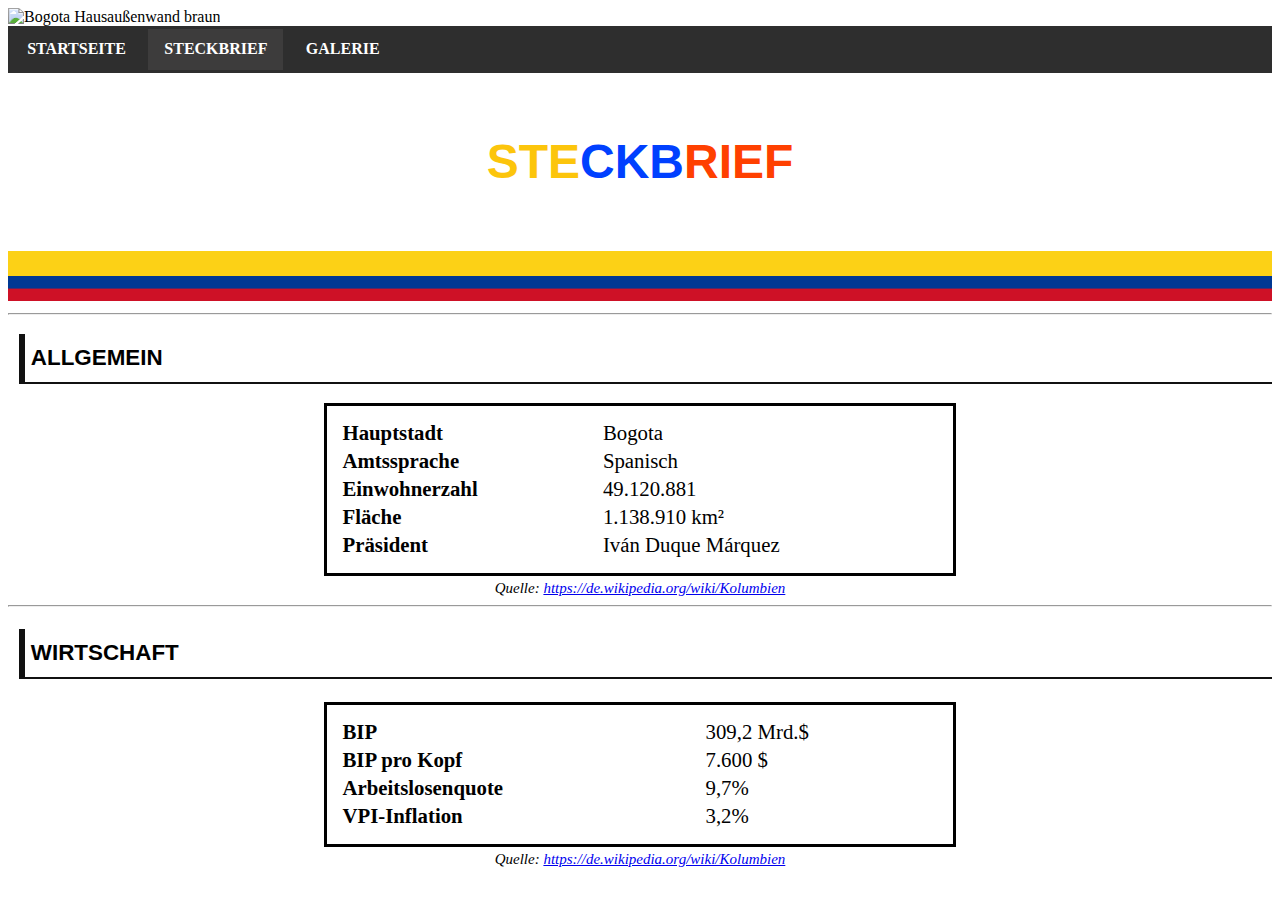
==== facts.html @ f77847ba "addenew features" ====
<!DOCTYPE html>

<!--
Facts.html
Author: Mathias Gsell
Last Change: -->

<html lang="de-AT">
    <head>
        <link rel="stylesheet" type="text/css" href="mystyle.css">
        <meta charset="utf-8">
        <meta name="viewport" content="width=device-width, initial-scale=1">
        <meta name="title" content="Kolumbien - Alles über das schönste Land Südamerikas">
        <meta name="description" content="Auf dieser Seite findet man alle grundlegenden Informationen zu Kolumbien!">
        <title>Colombia</title>
        <base href="index.html">

    </head>

    <body>
        <header>
        <div>
            <img src="media/bogota.png" alt="Bogota Hausaußenwand braun" width="100%" margin-bottom="-10px" padding-bottom="0px" >
        </div>
    
        <nav>
        <div class="navbar sticky">
                <li class="navbar"><a href="index.html">Startseite</a></li>
                <li class="navbar" style="background-color:rgb(61, 60, 60);"><a href="facts.html">Steckbrief</a></li>
                <li class="navbar"><a href="galary.html">Galerie</a></li>
        </div>
        </nav>
        <div>            
            <h1 class="header"><span style="color: #FCC50C">STE</span><span style="color: #0040FF">CKB</span><span style="color:#FF4000">RIEF</span></h1>
            <img src="media/colombia.png" alt="" width="100%" height="50px" margin-top="-5px" padding-top="0px">
            <hr>

        </div>

        </header>
        <main>
            <h2 id="headlines">Allgemein</h2>

            <div>
                <table align="center" id="tables">
                    <tr>
                        <th>Hauptstadt</th>
                        <td>Bogota</td>
                    </tr>
                    <tr>
                        <th>Amtssprache</th>
                        <td>Spanisch</td>
                    </tr>
                    <tr>
                        <th>Einwohnerzahl</th>
                        <td>49.120.881</td>
                    </tr>
                    <tr>
                        <th>Fläche</th>
                        <td>1.138.910 km²</td>
                    </tr>
                    <tr>
                        <th>Präsident</th>
                        <td>Iván Duque Márquez</td>
                    </tr>
                </table>
                <p style="text-align:center; margin:4px; font-size:15px; font-style:italic;">Quelle: <a href="https://de.wikipedia.org/wiki/Kolumbien" target="_blank">https://de.wikipedia.org/wiki/Kolumbien</a> </p>
            </div>

            <hr>
            <h3 id="headlines">Wirtschaft</h3>
            <div>
                <table align="center" id="tables">
                    <tr>
                        <th>BIP</th>
                        <td>309,2 Mrd.$</td>
                    </tr>
                    <tr>
                        <th>BIP pro Kopf</th>
                        <td>7.600 $</td>
                    </tr>
                    <tr>
                        <th>Arbeitslosenquote</th>
                        <td>9,7%</td>
                    </tr>
                    <tr>
                        <th>VPI-Inflation</th>
                        <td>3,2%</td>
                    </tr>

    

                </table>
                <p style="text-align:center; margin:4px; font-size:15px; font-style:italic;">Quelle: <a href="https://de.wikipedia.org/wiki/Kolumbien" target="_blank">https://de.wikipedia.org/wiki/Kolumbien</a></p>
            </div>



        </main>


        </body>
---- mystyle.css ----
body{
    font-family: Georgia, serif;
    background-color:white;
}
h1.header{
    color:black;
    font-style: bold;
    text-align: center;
    font-size: 300%;
    margin-bottom: 0.7em;
    font-family: Verdana, sans-serif;
    padding: 0.6em;
}

div.box{
  width: 30%;
  border: 2px solid black;
}

li.navbar{
    display: inline;
    float: left;
    margin: 0.2em;
}

.navbar {
    position: sticky;
    font-family: calibri;
    font-weight: bold;
    text-transform: uppercase;
    display: flex;
    margin: 0;
    padding: 0;
    background-color: #2E2E2E;
  }
  
.navbar a {
    display: block;
    color: white;
    text-align: center;
    padding: 0.7em 1em;
    text-decoration: none;
  }
  .navbar a:hover {
    background-color:lightblue;
  }

#headlines {
    font-size: 1.4em;
    font-style: bold;
    font-family: Verdana, sans-serif;
    text-transform: uppercase;
    margin-left: 0.5em;
    padding: 0.5em 0.5em 0.5em 0.25em;
    border-bottom: 0.1em solid;
    border-left: 0.3em solid;
    border-color:#111;
  }

  p{
    font-family: Georgia;
    font-size: 1.4em;
    margin: 1.5em 4em 2em 4em;
    text-align: justify;
  }

  #tables {
    width:50%; 
    border:0.15em solid black; 
    text-align: left; 
    padding-left: 0.4em; 
    font-size: 1.3em; 
    padding: 0.6em;
  }
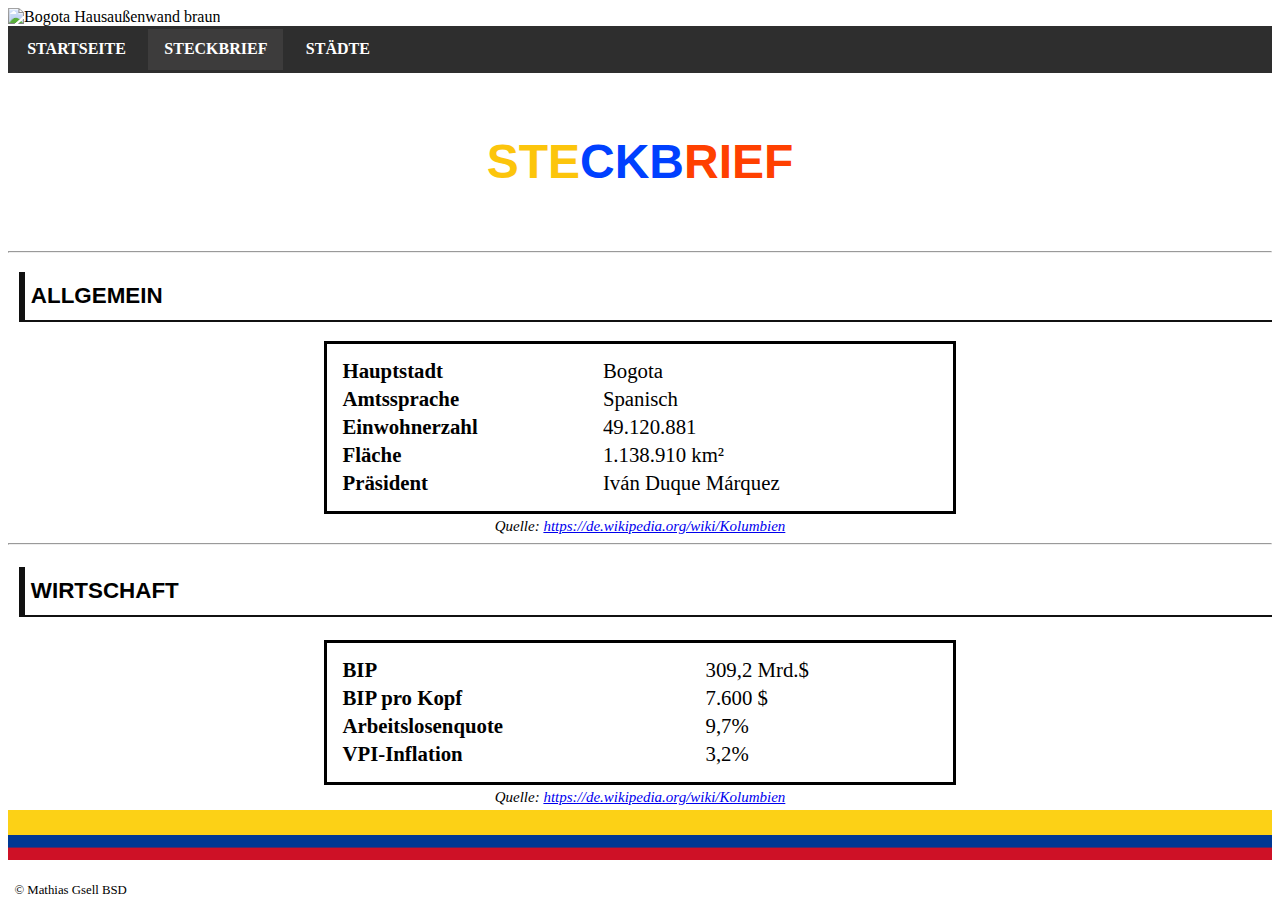
==== commit 38dfcf91: "new changes" ====
--- a/facts.html
+++ b/facts.html
@@ -19,20 +19,17 @@
 
     <body>
         <header>
-        <div>
-            <img src="media/bogota.png" alt="Bogota Hausaußenwand braun" width="100%" margin-bottom="-10px" padding-bottom="0px" >
-        </div>
+        <img src="media/bogota.png" alt="Bogota Hausaußenwand braun" width="100%" margin-bottom="-10px" padding-bottom="0px" >
     
         <nav>
         <div class="navbar sticky">
                 <li class="navbar"><a href="index.html">Startseite</a></li>
                 <li class="navbar" style="background-color:rgb(61, 60, 60);"><a href="facts.html">Steckbrief</a></li>
-                <li class="navbar"><a href="galary.html">Galerie</a></li>
+                <li class="navbar"><a href="towns.html">Städte</a></li>
         </div>
         </nav>
         <div>            
             <h1 class="header"><span style="color: #FCC50C">STE</span><span style="color: #0040FF">CKB</span><span style="color:#FF4000">RIEF</span></h1>
-            <img src="media/colombia.png" alt="" width="100%" height="50px" margin-top="-5px" padding-top="0px">
             <hr>
 
         </div>
@@ -97,6 +94,9 @@
 
 
         </main>
-
-
-        </body>+        <footer>
+                <img src="media/colombia.png" alt="" width="100%" height="50px" margin-top="-5px" padding-top="0px">
+                <p id="footer">© Mathias Gsell BSD</p>
+        </footer>
+        </body>
+</html>--- a/mystyle.css
+++ b/mystyle.css
@@ -17,7 +17,7 @@
   border: 2px solid black;
 }
 
-li.navbar{
+.navbar > li {
     display: inline;
     float: left;
     margin: 0.2em;
@@ -59,7 +59,7 @@
 
   p{
     font-family: Georgia;
-    font-size: 1.4em;
+    font-size: 1.2em;
     margin: 1.5em 4em 2em 4em;
     text-align: justify;
   }
@@ -71,4 +71,49 @@
     padding-left: 0.4em; 
     font-size: 1.3em; 
     padding: 0.6em;
-  }+  }
+
+  #footer{
+    font-size: 0.8em;
+    margin-left: 0.5em;
+  }
+
+  .row{
+    display: flex;
+    justify-content: center; /*horizontal alignment*/
+    align-items: flex-start; /*vertical alignment*/
+    flex-wrap: wrap;
+    background-color: white;
+
+  }
+  #flexheading{
+    font-size: 20px;
+    font-family: Verdana, sans-serif;
+    text-transform: uppercase;
+    text-align: center;
+  }
+
+  #flextext{
+    font-size: 0.8em;
+    margin: 0.8em 1em 0 1em;
+  }
+
+  .row > div{
+    text-align: center;
+    margin: 2px;
+    font-size: 1.5em;
+    font-style: bold;
+    flex-basis: 33%;
+  }
+
+  div > img {
+    width: 100%;
+    min-width: 15em;
+  }
+  
+
+  iframe{
+    border: 1px solid black;
+  }
+
+  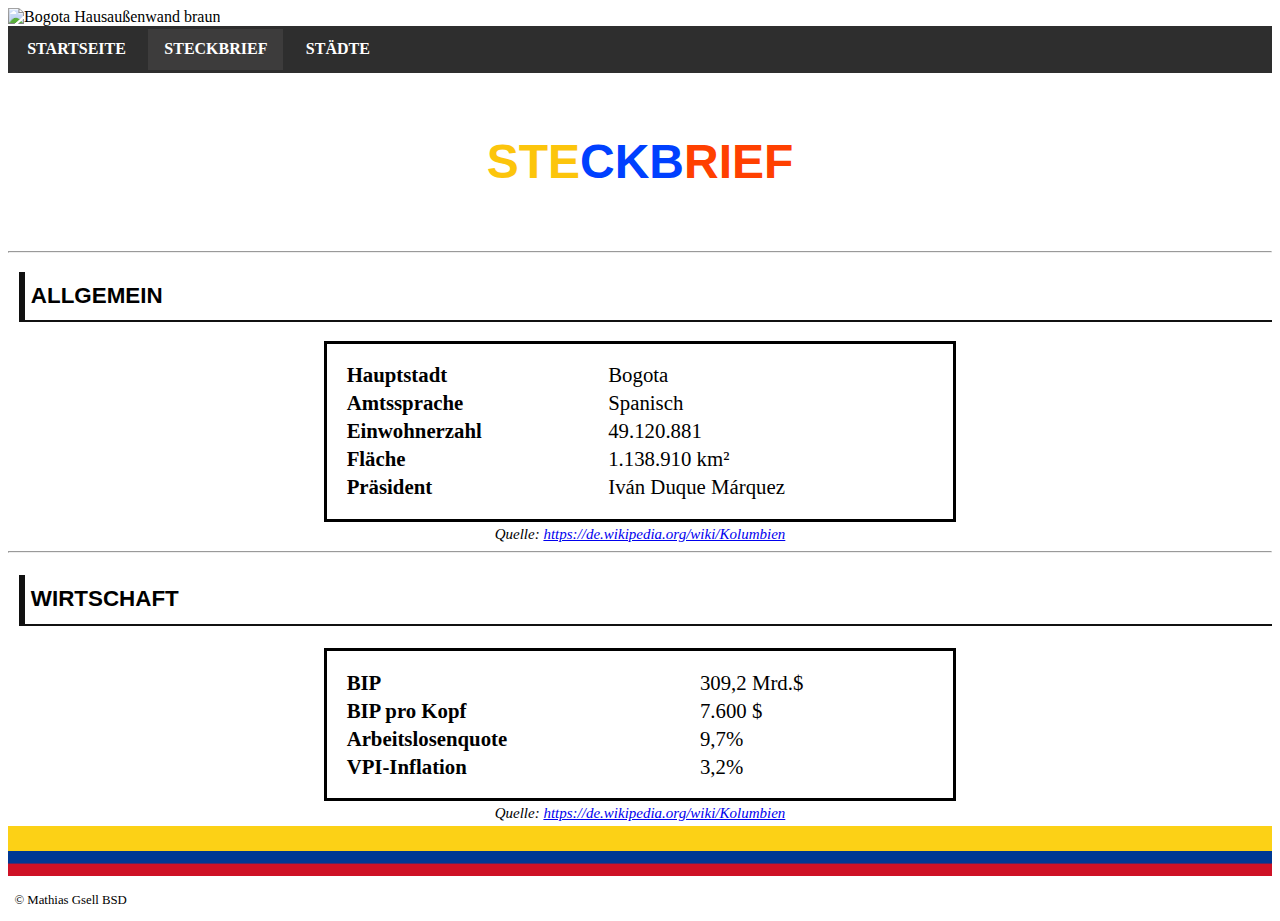
==== commit 246132c6: "new changes2" ====
--- a/facts.html
+++ b/facts.html
@@ -39,7 +39,7 @@
             <h2 id="headlines">Allgemein</h2>
 
             <div>
-                <table align="center" id="tables">
+                <table align="center" class="tables">
                     <tr>
                         <th>Hauptstadt</th>
                         <td>Bogota</td>
@@ -67,7 +67,7 @@
             <hr>
             <h3 id="headlines">Wirtschaft</h3>
             <div>
-                <table align="center" id="tables">
+                <table align="center" class="tables">
                     <tr>
                         <th>BIP</th>
                         <td>309,2 Mrd.$</td>
--- a/mystyle.css
+++ b/mystyle.css
@@ -60,17 +60,21 @@
   p{
     font-family: Georgia;
     font-size: 1.2em;
-    margin: 1.5em 4em 2em 4em;
+    margin: 1em 2em 1em 2em;
     text-align: justify;
   }
 
-  #tables {
+  .tables {
     width:50%; 
     border:0.15em solid black; 
     text-align: left; 
-    padding-left: 0.4em; 
+    padding-left: 0.6em; 
     font-size: 1.3em; 
-    padding: 0.6em;
+    padding: 0.8em;
+  }
+
+  td{
+    padding-left: 1em; 
   }
 
   #footer{
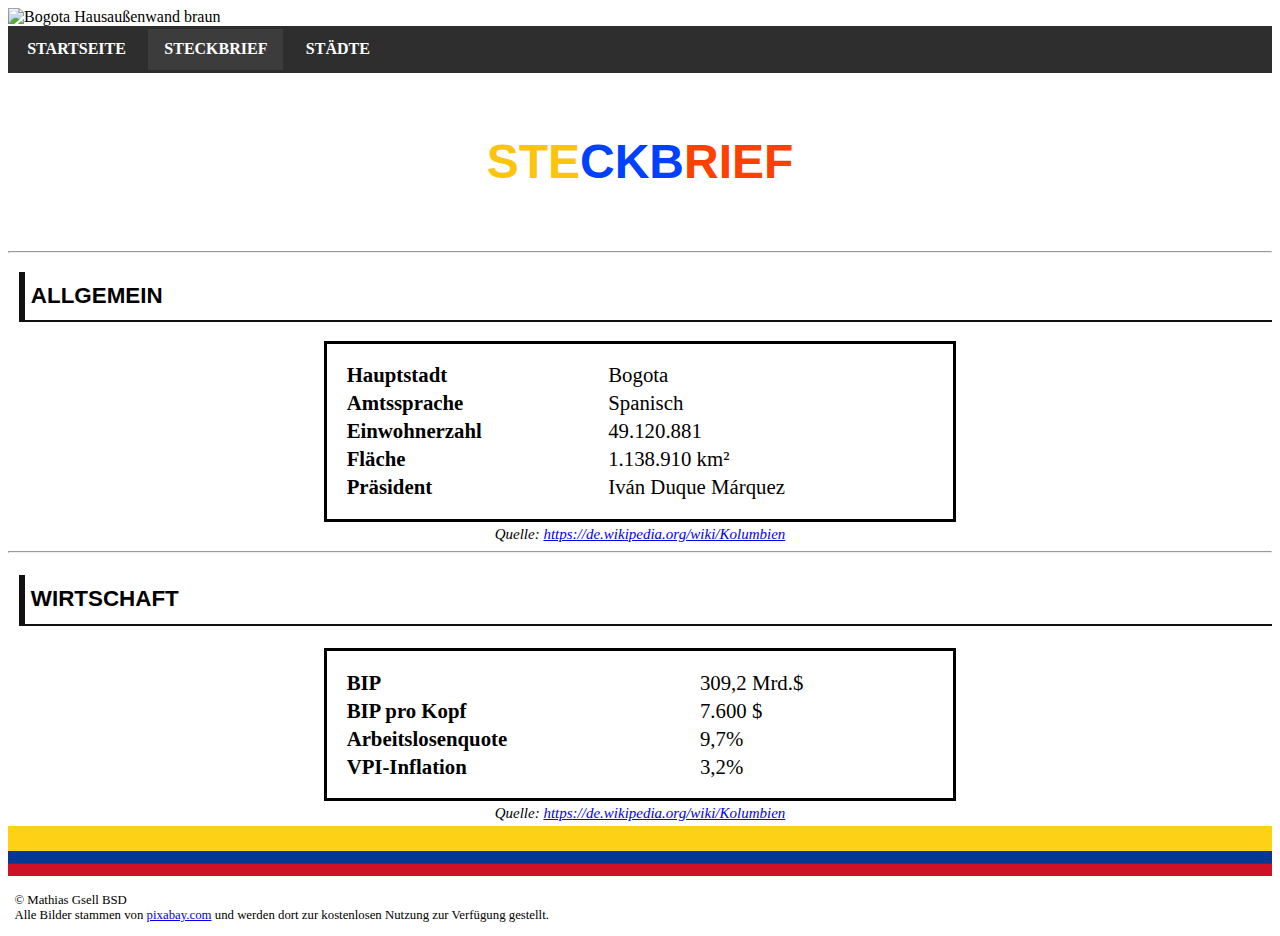
==== commit aa7ba824: "new changes3" ====
--- a/facts.html
+++ b/facts.html
@@ -96,7 +96,8 @@
         </main>
         <footer>
                 <img src="media/colombia.png" alt="" width="100%" height="50px" margin-top="-5px" padding-top="0px">
-                <p id="footer">© Mathias Gsell BSD</p>
+                <p id="footer">© Mathias Gsell BSD<br>
+                    Alle Bilder stammen von <a href="https://pixabay.com">pixabay.com</a> und werden dort zur kostenlosen Nutzung zur Verfügung gestellt.</p>
         </footer>
         </body>
 </html>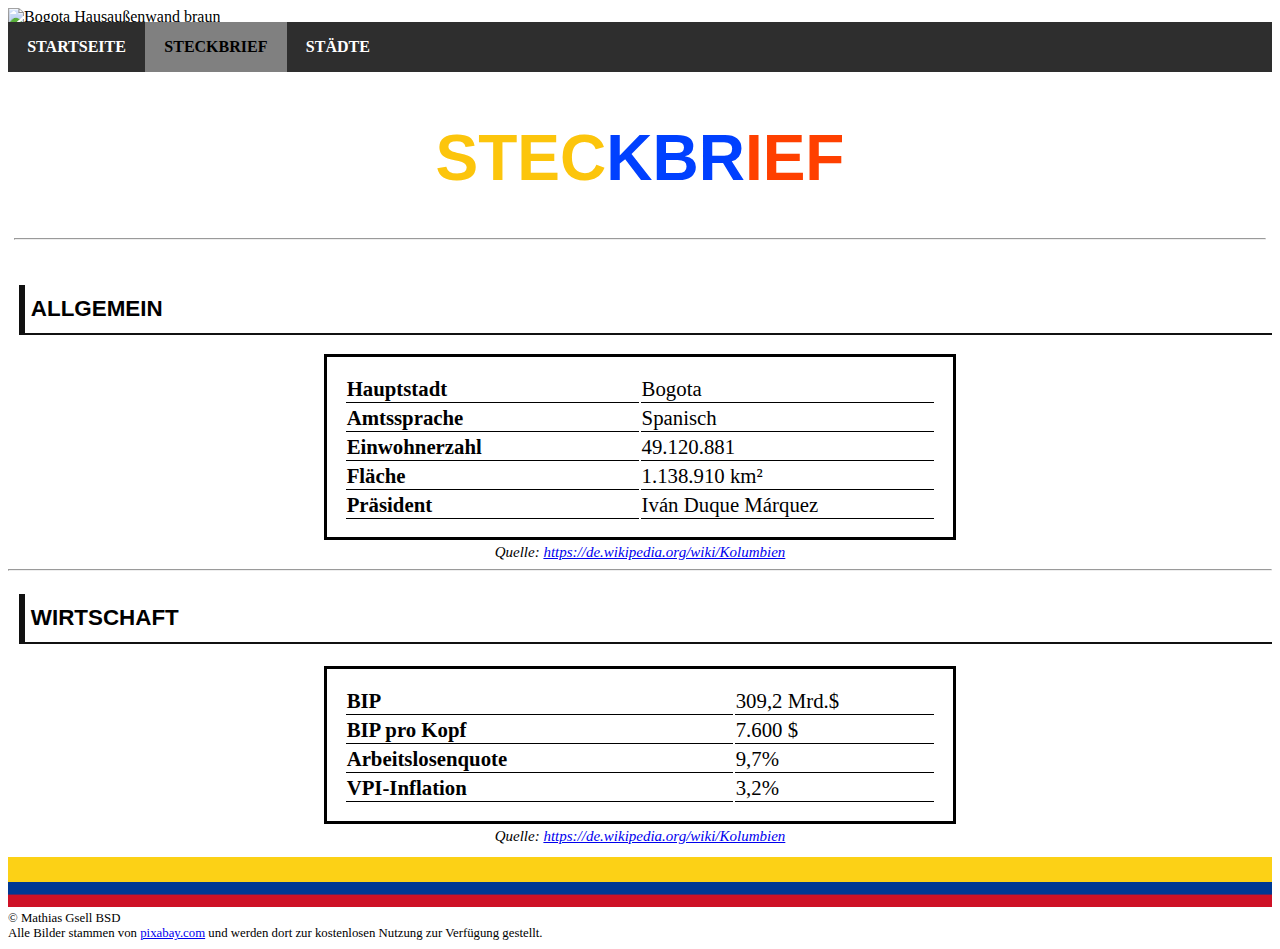
==== commit 4328eb1b: "modified css" ====
--- a/facts.html
+++ b/facts.html
@@ -1,17 +1,17 @@
 <!DOCTYPE html>
 
 <!--
-Facts.html
+facts.html
 Author: Mathias Gsell
-Last Change: -->
+Last Change: 2.6.2019-->
 
 <html lang="de-AT">
     <head>
         <link rel="stylesheet" type="text/css" href="mystyle.css">
         <meta charset="utf-8">
         <meta name="viewport" content="width=device-width, initial-scale=1">
-        <meta name="title" content="Kolumbien - Alles über das schönste Land Südamerikas">
-        <meta name="description" content="Auf dieser Seite findet man alle grundlegenden Informationen zu Kolumbien!">
+        <meta name="title" content="Kolumbien - Alles Facts im Überblick">
+        <meta name="description" content="Die wichtigsten Infos über Bevölkerung und Wirtschaft im Kurzüberblick.">
         <title>Colombia</title>
         <base href="index.html">
 
@@ -19,21 +19,18 @@
 
     <body>
         <header>
-        <img src="media/bogota.png" alt="Bogota Hausaußenwand braun" width="100%" margin-bottom="-10px" padding-bottom="0px" >
-    
-        <nav>
-        <div class="navbar sticky">
-                <li class="navbar"><a href="index.html">Startseite</a></li>
-                <li class="navbar" style="background-color:rgb(61, 60, 60);"><a href="facts.html">Steckbrief</a></li>
-                <li class="navbar"><a href="towns.html">Städte</a></li>
-        </div>
-        </nav>
-        <div>            
-            <h1 class="header"><span style="color: #FCC50C">STE</span><span style="color: #0040FF">CKB</span><span style="color:#FF4000">RIEF</span></h1>
-            <hr>
-
-        </div>
-
+            <img src="media/bogota.png" alt="Bogota Hausaußenwand braun" width="100%"> 
+            <nav>
+                <div class="navbar">
+                        <a href="index.html">Startseite</a>
+                        <a href="facts.html" class="active">Steckbrief</a>
+                        <a href="towns.html">Städte</a>
+                </div>
+            </nav>
+                <div class="header">            
+                    <h1><span style="color: #FCC50C">STEC</span><span style="color: #0040FF">KBR</span><span style="color:#FF4000">IEF</span></h1>
+                    <hr>
+                </div>
         </header>
         <main>
             <h2 id="headlines">Allgemein</h2>
@@ -95,9 +92,10 @@
 
         </main>
         <footer>
-                <img src="media/colombia.png" alt="" width="100%" height="50px" margin-top="-5px" padding-top="0px">
-                <p id="footer">© Mathias Gsell BSD<br>
-                    Alle Bilder stammen von <a href="https://pixabay.com">pixabay.com</a> und werden dort zur kostenlosen Nutzung zur Verfügung gestellt.</p>
+                <div class="footer">            
+                <img src="media/colombia.png" alt="Flagge Kolumbien Gelb-Blau-Rot" width="100%" height="50px" margin-top="-5px" padding-top="0px">
+                © Mathias Gsell BSD<br>
+                Alle Bilder stammen von <a href="https://pixabay.com">pixabay.com</a> und werden dort zur kostenlosen Nutzung zur Verfügung gestellt.</div>
         </footer>
         </body>
 </html>--- a/mystyle.css
+++ b/mystyle.css
@@ -2,48 +2,52 @@
     font-family: Georgia, serif;
     background-color:white;
 }
-h1.header{
+.header{
     color:black;
     font-style: bold;
     text-align: center;
-    font-size: 300%;
+    font-size: 200%;
     margin-bottom: 0.7em;
     font-family: Verdana, sans-serif;
-    padding: 0.6em;
+    padding: 0.2em;
 }
 
-div.box{
-  width: 30%;
-  border: 2px solid black;
-}
-
-.navbar > li {
-    display: inline;
-    float: left;
-    margin: 0.2em;
+.footer{
+  font-size: 0.8em;
+  margin-top: 1em;
 }
 
 .navbar {
-    position: sticky;
+
     font-family: calibri;
     font-weight: bold;
+    font-size: 1em;
     text-transform: uppercase;
     display: flex;
     margin: 0;
-    padding: 0;
+    margin-top: -0.25em;
     background-color: #2E2E2E;
+    position: sticky;
+    top: 0;
   }
   
 .navbar a {
-    display: block;
     color: white;
+    padding: 1em 1.2em 1em 1.2em;
+    text-decoration: none;
     text-align: center;
-    padding: 0.7em 1em;
-    text-decoration: none;
+} 
+
+.navbar a.active {
+  background-color: grey;
+  color: black;
+}
+
+.navbar a:hover {
+    background-color:lightgrey;
+    color: #111;
   }
-  .navbar a:hover {
-    background-color:lightblue;
-  }
+
 
 #headlines {
     font-size: 1.4em;
@@ -73,13 +77,13 @@
     padding: 0.8em;
   }
 
+  th{
+    padding-right: 2em;
+    border-bottom: 1px solid black;
+  }
   td{
-    padding-left: 1em; 
-  }
-
-  #footer{
-    font-size: 0.8em;
-    margin-left: 0.5em;
+    padding: 0.5px;
+    border-bottom: 1px solid black;
   }
 
   .row{
@@ -104,17 +108,16 @@
 
   .row > div{
     text-align: center;
-    margin: 2px;
+    margin: 1em;
     font-size: 1.5em;
     font-style: bold;
-    flex-basis: 33%;
+    flex-basis: 45%;
   }
 
   div > img {
     width: 100%;
     min-width: 15em;
   }
-  
 
   iframe{
     border: 1px solid black;
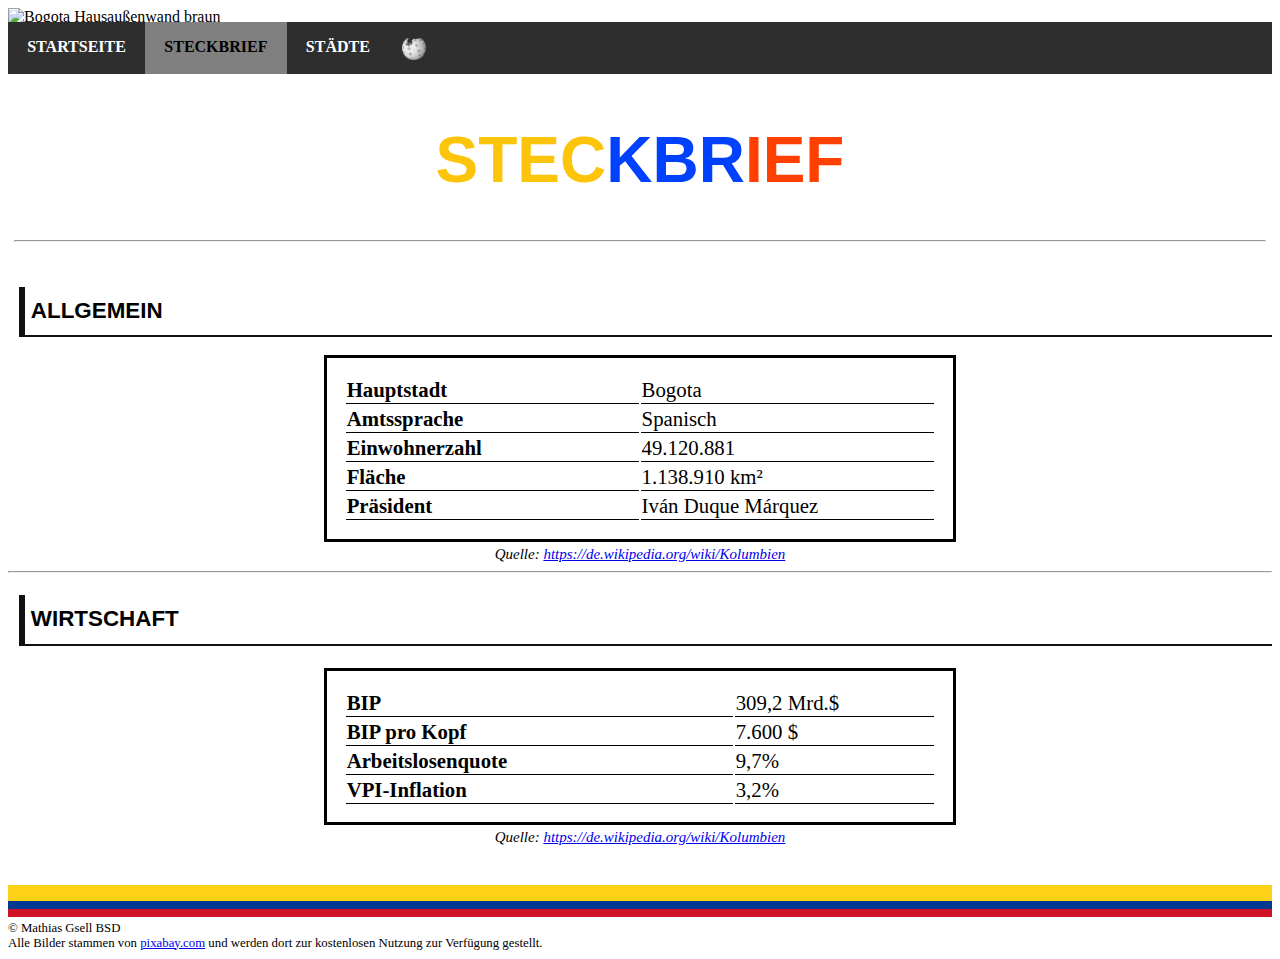
==== commit b6af3feb: "final version, allvalide" ====
--- a/facts.html
+++ b/facts.html
@@ -19,24 +19,25 @@
 
     <body>
         <header>
-            <img src="media/bogota.png" alt="Bogota Hausaußenwand braun" width="100%"> 
+            <img class="responsive" src="media/bogota.png" alt="Bogota Hausaußenwand braun"> 
             <nav>
                 <div class="navbar">
                         <a href="index.html">Startseite</a>
                         <a href="facts.html" class="active">Steckbrief</a>
                         <a href="towns.html">Städte</a>
+                        <a href="https://de.wikipedia.org/wiki/Kolumbien" target="_blank"><img id="wikipediaImg" src="media/wikipedia.png" alt="Wikipedia Logo"></a> 
                 </div>
             </nav>
                 <div class="header">            
-                    <h1><span style="color: #FCC50C">STEC</span><span style="color: #0040FF">KBR</span><span style="color:#FF4000">IEF</span></h1>
+                    <h1><span id="yellow">STEC</span><span id="blue">KBR</span><span id="red">IEF</span></h1>
                     <hr>
                 </div>
         </header>
         <main>
-            <h2 id="headlines">Allgemein</h2>
+            <h2 class="headlines">Allgemein</h2>
 
             <div>
-                <table align="center" class="tables">
+                <table class="tables">
                     <tr>
                         <th>Hauptstadt</th>
                         <td>Bogota</td>
@@ -58,13 +59,13 @@
                         <td>Iván Duque Márquez</td>
                     </tr>
                 </table>
-                <p style="text-align:center; margin:4px; font-size:15px; font-style:italic;">Quelle: <a href="https://de.wikipedia.org/wiki/Kolumbien" target="_blank">https://de.wikipedia.org/wiki/Kolumbien</a> </p>
+                <p class="source">Quelle: <a href="https://de.wikipedia.org/wiki/Kolumbien" target="_blank">https://de.wikipedia.org/wiki/Kolumbien</a> </p>
             </div>
 
             <hr>
-            <h3 id="headlines">Wirtschaft</h3>
+            <h3 class="headlines">Wirtschaft</h3>
             <div>
-                <table align="center" class="tables">
+                <table class="tables">
                     <tr>
                         <th>BIP</th>
                         <td>309,2 Mrd.$</td>
@@ -85,7 +86,7 @@
     
 
                 </table>
-                <p style="text-align:center; margin:4px; font-size:15px; font-style:italic;">Quelle: <a href="https://de.wikipedia.org/wiki/Kolumbien" target="_blank">https://de.wikipedia.org/wiki/Kolumbien</a></p>
+                <p class="source">Quelle: <a href="https://de.wikipedia.org/wiki/Kolumbien" target="_blank">https://de.wikipedia.org/wiki/Kolumbien</a></p>
             </div>
 
 
@@ -93,7 +94,7 @@
         </main>
         <footer>
                 <div class="footer">            
-                <img src="media/colombia.png" alt="Flagge Kolumbien Gelb-Blau-Rot" width="100%" height="50px" margin-top="-5px" padding-top="0px">
+                <img src="media/colombia.png" alt="Flagge Kolumbien Gelb-Blau-Rot">
                 © Mathias Gsell BSD<br>
                 Alle Bilder stammen von <a href="https://pixabay.com">pixabay.com</a> und werden dort zur kostenlosen Nutzung zur Verfügung gestellt.</div>
         </footer>
--- a/mystyle.css
+++ b/mystyle.css
@@ -2,21 +2,42 @@
     font-family: Georgia, serif;
     background-color:white;
 }
+
+p{
+  font-size: 1.2em;
+  margin: 1em 2em 1em 2em;
+  text-align: justify;
+}
+
+
+h1, h2, h3, h4, h5, h6{
+  font-family: Verdana, Geneva, Tahoma, sans-serif;
+  font-weight: bold;
+}
+
 .header{
-    color:black;
-    font-style: bold;
-    text-align: center;
-    font-size: 200%;
-    margin-bottom: 0.7em;
-    font-family: Verdana, sans-serif;
-    padding: 0.2em;
+  color:black;
+  font-weight: bold;
+  text-align: center;
+  font-size: 200%;
+  margin-bottom: 0.7em;
+  padding: 0.2em;
 }
 
 .footer{
   font-size: 0.8em;
   margin-top: 1em;
 }
-
+#yellow{
+  color: #FCC50C;
+ 
+}
+#blue{
+  color: #0040FF;
+}
+#red{
+  color: #FF4000;
+}
 .navbar {
 
     font-family: calibri;
@@ -49,9 +70,9 @@
   }
 
 
-#headlines {
+.headlines {
     font-size: 1.4em;
-    font-style: bold;
+    font-weight: bold;
     font-family: Verdana, sans-serif;
     text-transform: uppercase;
     margin-left: 0.5em;
@@ -61,16 +82,11 @@
     border-color:#111;
   }
 
-  p{
-    font-family: Georgia;
-    font-size: 1.2em;
-    margin: 1em 2em 1em 2em;
-    text-align: justify;
-  }
 
   .tables {
     width:50%; 
     border:0.15em solid black; 
+    margin:auto;
     text-align: left; 
     padding-left: 0.6em; 
     font-size: 1.3em; 
@@ -94,24 +110,47 @@
     background-color: white;
 
   }
-  #flexheading{
+  .row h2{
     font-size: 20px;
     font-family: Verdana, sans-serif;
     text-transform: uppercase;
     text-align: center;
   }
 
-  #flextext{
+  .row p{
     font-size: 0.8em;
     margin: 0.8em 1em 0 1em;
+  }
+
+  .source {
+    text-align:center; 
+    margin:4px; 
+    font-size:15px; 
+    font-style:italic;
   }
 
   .row > div{
     text-align: center;
     margin: 1em;
     font-size: 1.5em;
-    font-style: bold;
+    font-weight: bold;
     flex-basis: 45%;
+  }
+
+  img.responsive {
+    width:100%;
+  }
+
+  #wikipediaImg{
+    width:15%;
+    min-width: 1.5em;
+    margin: 0 -6em -0.4em -6em;
+
+  }
+  .footer > img{
+    height: 2.5em;
+    width: 100%;
+    margin-top:2em;
   }
 
   div > img {
@@ -121,6 +160,8 @@
 
   iframe{
     border: 1px solid black;
+    width:100%; 
+    height:18em;
   }
 
   